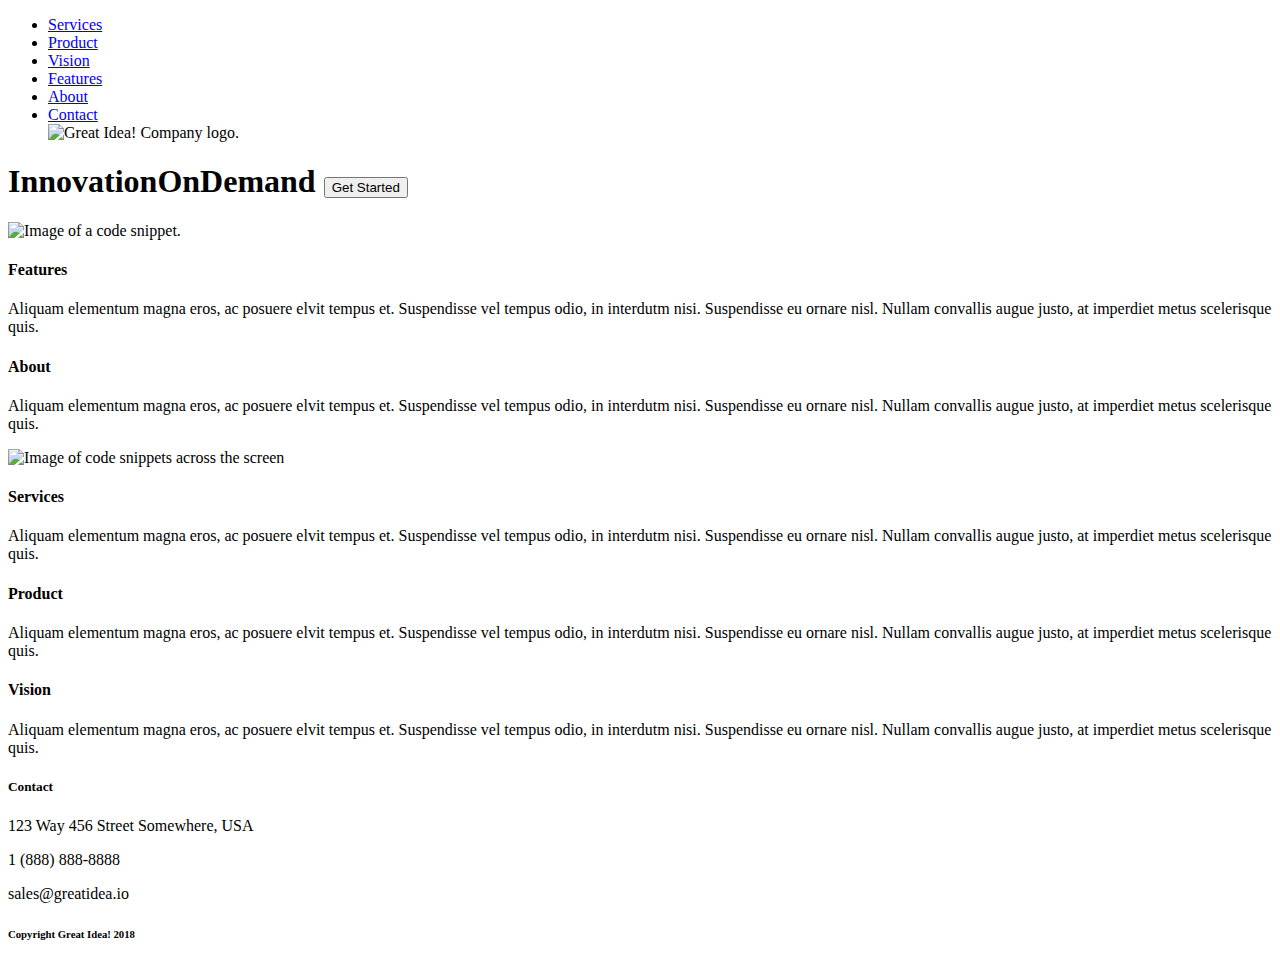
==== great-idea/index.html @ 820ab186 "first commit" ====
<!doctype html>

<html lang="en">
<head>
  <meta charset="utf-8">

  <title>Great Idea!</title>

  <link href="https://fonts.googleapis.com/css?family=Bangers|Titillium+Web" rel="stylesheet">
  <link rel="stylesheet" href="css/index.css">

  <!--[if lt IE 9]>
    <script src="https://cdnjs.cloudflare.com/ajax/libs/html5shiv/3.7.3/html5shiv.js"></script>
  <![endif]-->
</head>

  <body>

    <!-- Copy and paste your HTML from the first UI project here -->
    <container class="nav-container"> 
      <div class="navbar">
          <ul class="links">
            <li><a href="#">Services</a></li>
            <li><a href="#">Product</a></li>
            <li><a href="#">Vision</a></li>
            <li><a href="#">Features</a></li>
            <li><a href="#">About</a></li>
            <li><a href="#">Contact</a></li>
            <img class="logo" src="img/logo.png" alt="Great Idea! Company logo.">
          </ul>
        </div>
      </container>
     
    <Section class="caption-img-btn">
        <h1 class="main-caption">
          <span>Innovation</span><span>On</span><span>Demand</span>
          <button class="button">Get Started</button> 
         </h1>
          
        <div class="round-image">
          <img src="img/header-img.png" alt="Image of a code snippet.">
         </div>
     </Section>
    
     <div class="line"></div>
    
    <main class="body-text-img">
    
      <article class="main-text1">
        <h4>Features</h4>
          <p>Aliquam elementum magna eros, ac posuere elvit tempus et. Suspendisse vel tempus odio, in interdutm nisi. Suspendisse eu ornare nisl. Nullam convallis augue justo, at imperdiet metus scelerisque quis.</p>
       </article>
    
      <article class="main-text2"> 
        <h4>About</h4>
          <p>Aliquam elementum magna eros, ac posuere elvit tempus et. Suspendisse vel tempus odio, in interdutm nisi. Suspendisse eu ornare nisl. Nullam convallis augue justo, at imperdiet metus scelerisque quis.</p>
       </article>
    
       <div class="main-img"> 
        <img class="middle-img" src="img/mid-page-accent.jpg" alt="Image of code snippets across the screen">
        </div>
    
      <article class="main-text3">
        <h4>Services</h4>
          <p>Aliquam elementum magna eros, ac posuere elvit tempus et. Suspendisse vel tempus odio, in interdutm nisi. Suspendisse eu ornare nisl. Nullam convallis augue justo, at imperdiet metus scelerisque quis.</p>
       </article>  
      
      <article class="main-text4"> 
        <h4>Product</h4>
          <p>Aliquam elementum magna eros, ac posuere elvit tempus et. Suspendisse vel tempus odio, in interdutm nisi. Suspendisse eu ornare nisl. Nullam convallis augue justo, at imperdiet metus scelerisque quis.</p>
       </article>
      <article class="main-text5"> 
        <h4>Vision</h4>
          <p>Aliquam elementum magna eros, ac posuere elvit tempus et. Suspendisse vel tempus odio, in interdutm nisi. Suspendisse eu ornare nisl. Nullam convallis augue justo, at imperdiet metus scelerisque quis.</p>
       </article>
     </main>
    
     <div class="line"></div>
    
     <footer>
    
      <h5>Contact</h5>
       
       <p class="foot-text">123 Way 456 Street
       Somewhere, USA</p>
       <p class="foot-text">1 (888) 888-8888</p>
       <p class="foot-text">sales@greatidea.io</p>
    
       <h6>Copyright Great Idea! 2018</h6>  
      </footer>  
        
  </body>
</html>
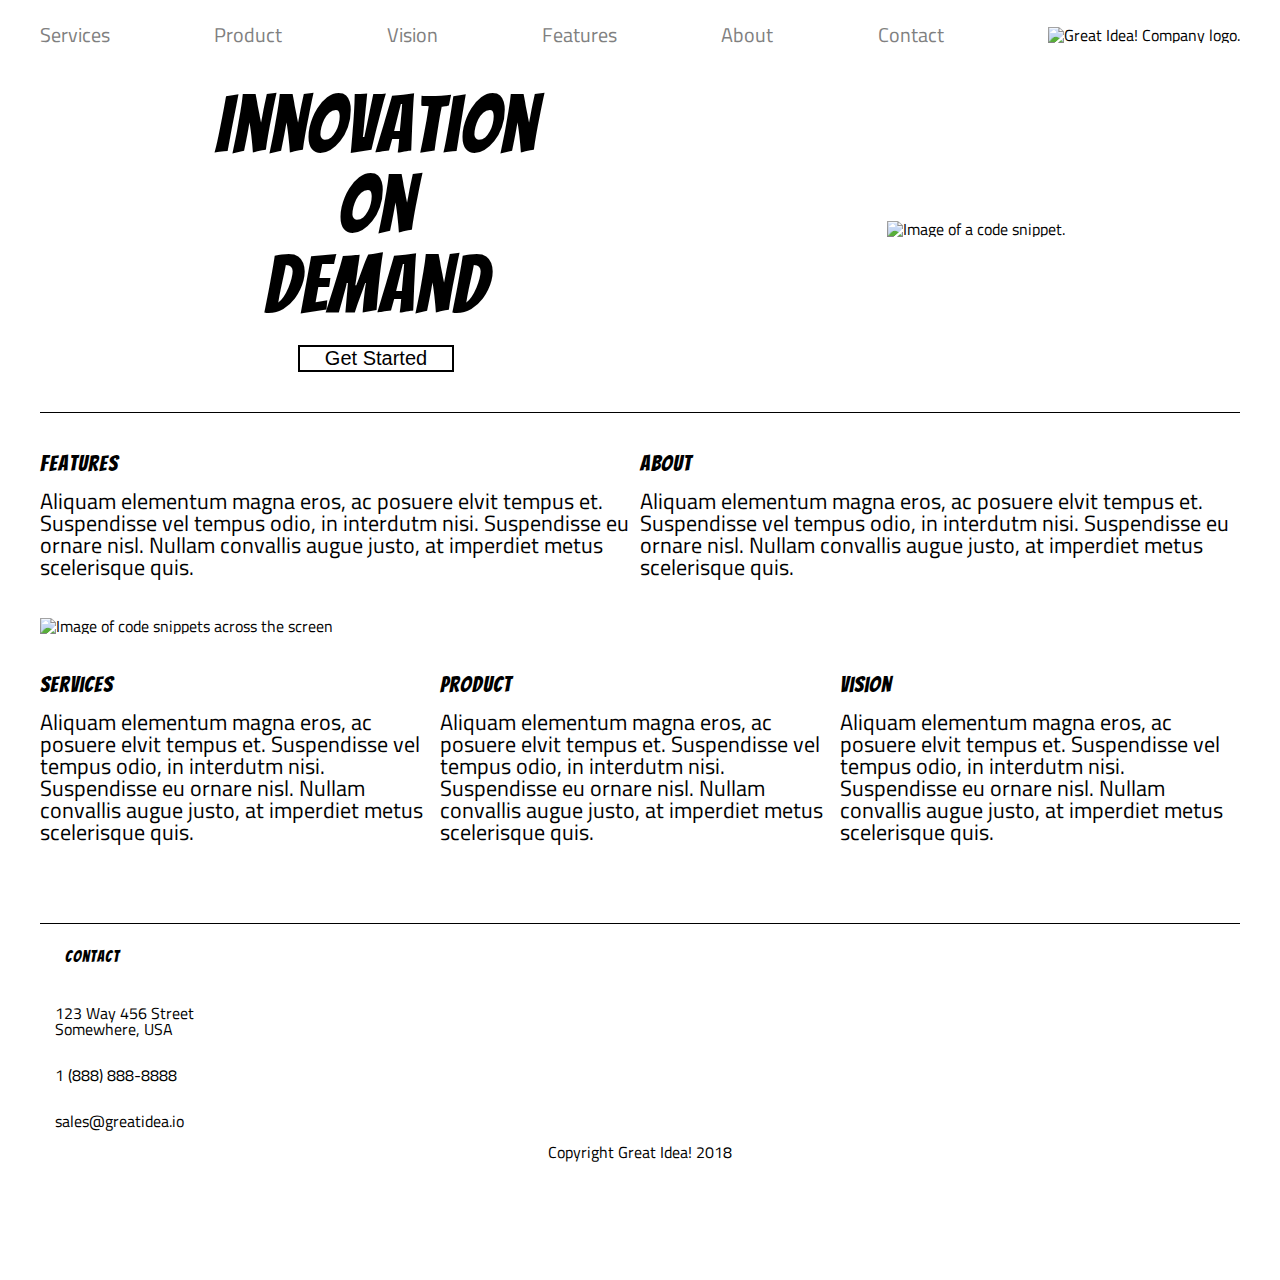
==== commit 8473c0f7: "flex commit on great idea page." ====
--- a/great-idea/index.html
+++ b/great-idea/index.html
@@ -14,80 +14,83 @@
   <![endif]-->
 </head>
 
-  <body>
+<body>
 
-    <!-- Copy and paste your HTML from the first UI project here -->
-    <container class="nav-container"> 
-      <div class="navbar">
-          <ul class="links">
-            <li><a href="#">Services</a></li>
-            <li><a href="#">Product</a></li>
-            <li><a href="#">Vision</a></li>
-            <li><a href="#">Features</a></li>
-            <li><a href="#">About</a></li>
-            <li><a href="#">Contact</a></li>
-            <img class="logo" src="img/logo.png" alt="Great Idea! Company logo.">
-          </ul>
-        </div>
-      </container>
-     
-    <Section class="caption-img-btn">
-        <h1 class="main-caption">
-          <span>Innovation</span><span>On</span><span>Demand</span>
-          <button class="button">Get Started</button> 
-         </h1>
-          
-        <div class="round-image">
-          <img src="img/header-img.png" alt="Image of a code snippet.">
-         </div>
-     </Section>
+  <!-- Copy and paste your HTML from the first UI project here -->
+  <container class="nav-container">
+
+    <a href="#">Services</a>
+    <a href="#">Product</a>
+    <a href="#">Vision</a>
+    <a href="#">Features</a>
+    <a href="#">About</a>
+    <a href="#">Contact</a>
+    <img class="logo" src="img/logo.png" alt="Great Idea! Company logo.">
+
+    </container>
     
-     <div class="line"></div>
+  <Section class="caption-img-btn">
+
+    <h1 class="main-caption">
+      <span>Innovation</span><span>On</span><span>Demand</span>
+      <button class="button">Get Started</button> 
+      </h1>
+      
+    <img class="round-image" src="img/header-img.png" alt="Image of a code snippet.">
+
+    </Section>
+  
+  <main class="text-container">
+
+    <section class="features-about">
     
-    <main class="body-text-img">
-    
-      <article class="main-text1">
+      <article class="articles">
         <h4>Features</h4>
           <p>Aliquam elementum magna eros, ac posuere elvit tempus et. Suspendisse vel tempus odio, in interdutm nisi. Suspendisse eu ornare nisl. Nullam convallis augue justo, at imperdiet metus scelerisque quis.</p>
-       </article>
+        </article>
     
-      <article class="main-text2"> 
+      <article class="articles">
         <h4>About</h4>
           <p>Aliquam elementum magna eros, ac posuere elvit tempus et. Suspendisse vel tempus odio, in interdutm nisi. Suspendisse eu ornare nisl. Nullam convallis augue justo, at imperdiet metus scelerisque quis.</p>
-       </article>
-    
-       <div class="main-img"> 
-        <img class="middle-img" src="img/mid-page-accent.jpg" alt="Image of code snippets across the screen">
-        </div>
-    
-      <article class="main-text3">
+        </article>
+
+       </section>
+  
+      <div class="main-img"> 
+      <img class="middle-img" src="img/mid-page-accent.jpg" alt="Image of code snippets across the screen">
+      </div>
+
+    <section class="services-product-vision">
+
+      <article class="articles">
         <h4>Services</h4>
           <p>Aliquam elementum magna eros, ac posuere elvit tempus et. Suspendisse vel tempus odio, in interdutm nisi. Suspendisse eu ornare nisl. Nullam convallis augue justo, at imperdiet metus scelerisque quis.</p>
-       </article>  
+        </article>  
       
-      <article class="main-text4"> 
+      <article class="articles"> 
         <h4>Product</h4>
           <p>Aliquam elementum magna eros, ac posuere elvit tempus et. Suspendisse vel tempus odio, in interdutm nisi. Suspendisse eu ornare nisl. Nullam convallis augue justo, at imperdiet metus scelerisque quis.</p>
-       </article>
-      <article class="main-text5"> 
+        </article>
+      <article class="articles"> 
         <h4>Vision</h4>
           <p>Aliquam elementum magna eros, ac posuere elvit tempus et. Suspendisse vel tempus odio, in interdutm nisi. Suspendisse eu ornare nisl. Nullam convallis augue justo, at imperdiet metus scelerisque quis.</p>
-       </article>
-     </main>
-    
-     <div class="line"></div>
-    
-     <footer>
-    
-      <h5>Contact</h5>
-       
-       <p class="foot-text">123 Way 456 Street
-       Somewhere, USA</p>
-       <p class="foot-text">1 (888) 888-8888</p>
-       <p class="foot-text">sales@greatidea.io</p>
-    
-       <h6>Copyright Great Idea! 2018</h6>  
-      </footer>  
-        
-  </body>
+        </article>
+
+      </section>
+
+    </main>
+  
+    <footer>
+  
+    <h5>Contact</h5>
+      
+      <p class="foot-text">123 Way 456 Street
+      Somewhere, USA</p>
+      <p class="foot-text">1 (888) 888-8888</p>
+      <p class="foot-text">sales@greatidea.io</p>
+  
+      <h6>Copyright Great Idea! 2018</h6>  
+    </footer>  
+
+</body>
 </html>--- a/great-idea/css/index.css
+++ b/great-idea/css/index.css
@@ -0,0 +1,224 @@
+/* http://meyerweb.com/eric/tools/css/reset/ 
+   v2.0 | 20110126
+   License: none (public domain)
+*/
+
+html, body, div, span, applet, object, iframe,
+h1, h2, h3, h4, h5, h6, p, blockquote, pre,
+a, abbr, acronym, address, big, cite, code,
+del, dfn, em, img, ins, kbd, q, s, samp,
+small, strike, strong, sub, sup, tt, var,
+b, u, i, center,
+dl, dt, dd, ol, ul, li,
+fieldset, form, label, legend,
+table, caption, tbody, tfoot, thead, tr, th, td,
+article, aside, canvas, details, embed, 
+figure, figcaption, footer, header, hgroup, 
+menu, nav, output, ruby, section, summary,
+time, mark, audio, video {
+	margin: 0;
+	padding: 0;
+	border: 0;
+	font-size: 100%;
+	font: inherit;
+	vertical-align: baseline;
+}
+/* HTML5 display-role reset for older browsers */
+article, aside, details, figcaption, figure, 
+footer, header, hgroup, menu, nav, section {
+	display: block;
+}
+body {
+	line-height: 1;
+}
+ol, ul {
+	list-style: none;
+}
+blockquote, q {
+	quotes: none;
+}
+blockquote:before, blockquote:after,
+q:before, q:after {
+	content: '';
+	content: none;
+}
+table {
+	border-collapse: collapse;
+	border-spacing: 0;
+}
+
+/* Set every element's box-sizing to border-box */
+* {
+    box-sizing: border-box;
+}
+
+html, body {
+    height: 100%;
+    font-family: 'Titillium Web', sans-serif;
+}
+
+h1, h2, h3, h4, h5 {
+    font-family: 'Bangers', cursive;
+    letter-spacing: 1px;
+    margin-bottom: 15px;
+}
+
+/* Copy and paste your work from yesterday here and start to refactor into flexbox */
+
+.nav-container {
+	width: 1200px;
+	display: flex;
+	flex-flow: row nowrap;
+	justify-content: space-between;
+	align-items: center;
+	margin: auto;
+	padding-top: 25px;
+
+
+}
+a {
+	text-decoration: none;
+	color: gray;
+	font-size: 20px;
+}
+
+body {
+	width: 1200px;
+	margin: auto;
+}
+
+.caption-img-btn {
+	width: 1200px;
+	margin: auto;
+	display: flex;
+	flex-flow: row nowrap;
+	align-content: center;
+	padding: 40px 0px 40px 0px;	
+	border-bottom: 1px solid black;
+}
+
+.main-caption {
+	display: flex;
+	flex-flow: column nowrap;
+	justify-content: space-evenly;
+	align-items: center;
+	font-size: 80px;
+	margin: auto;
+}
+
+.round-image {
+	margin: auto;
+}
+
+.button {
+	background: white;
+	margin: auto;
+	font-size: 20px;
+	border: 2px solid black;
+	padding: 0px 25px 0px 25px;
+	margin-top: 20px;
+}
+
+.text-container {
+	margin: auto;
+	width: 1200px;
+	display: flex;
+	flex-flow: column nowrap;
+	border-bottom: 1px solid black;
+	padding: 0px 0px 40px 0px;
+}
+
+.features-about {
+	margin: auto;
+	width: 1200px;
+	display: flex;
+	flex-flow: row nowrap;
+	justify-content: space-between;
+}
+
+.articles {
+	display: flex;
+	flex-flow: column nowrap;
+	justify-content: space-around; 
+	font-size: 22px;
+	margin: auto;
+	padding: 40px 0px 40px 0px;
+}
+
+.services-product-vision {
+	margin: auto;
+	width: 1200px;
+	display: flex;
+	flex-flow: row nowrap;
+	justify-content: space-between;
+}
+
+
+
+
+
+/*.main-text1 {
+	display: inline-block;
+	width: 50%;
+	margin: 0px;
+	padding: 25px;
+}*/
+
+
+/*.main-text2 {
+	display: inline-block;
+	width: 49%;
+	margin: 0px;
+	padding: 25px;
+}*/
+
+/*p {
+	font-size: 20px;
+}
+
+.middle-img {
+width: 100%;
+padding: 30px;
+}
+
+.main-text3 {
+	display: inline-block;
+	width: 33%;
+	margin: 0px;
+	padding: 25px;
+}*/
+
+/*.main-text4 {
+	display: inline-block;
+	width: 33%;
+	margin: 0px;
+	padding: 20px;
+}
+
+.main-text5 {
+	display: inline-block;
+	width: 31%;
+	margin: 0px;
+	padding: 20px;
+}*/
+
+footer {
+	width: 1200px;
+}
+
+h5 {
+	padding: 25px;
+	margin: 0px;
+}
+
+.foot-text {
+	padding: 15px;
+	margin: 0px;
+	width: 20%
+}
+
+h6 {
+	text-align: center;
+	font-size: 25;
+	padding: 0px 0px 120px 0px;
+}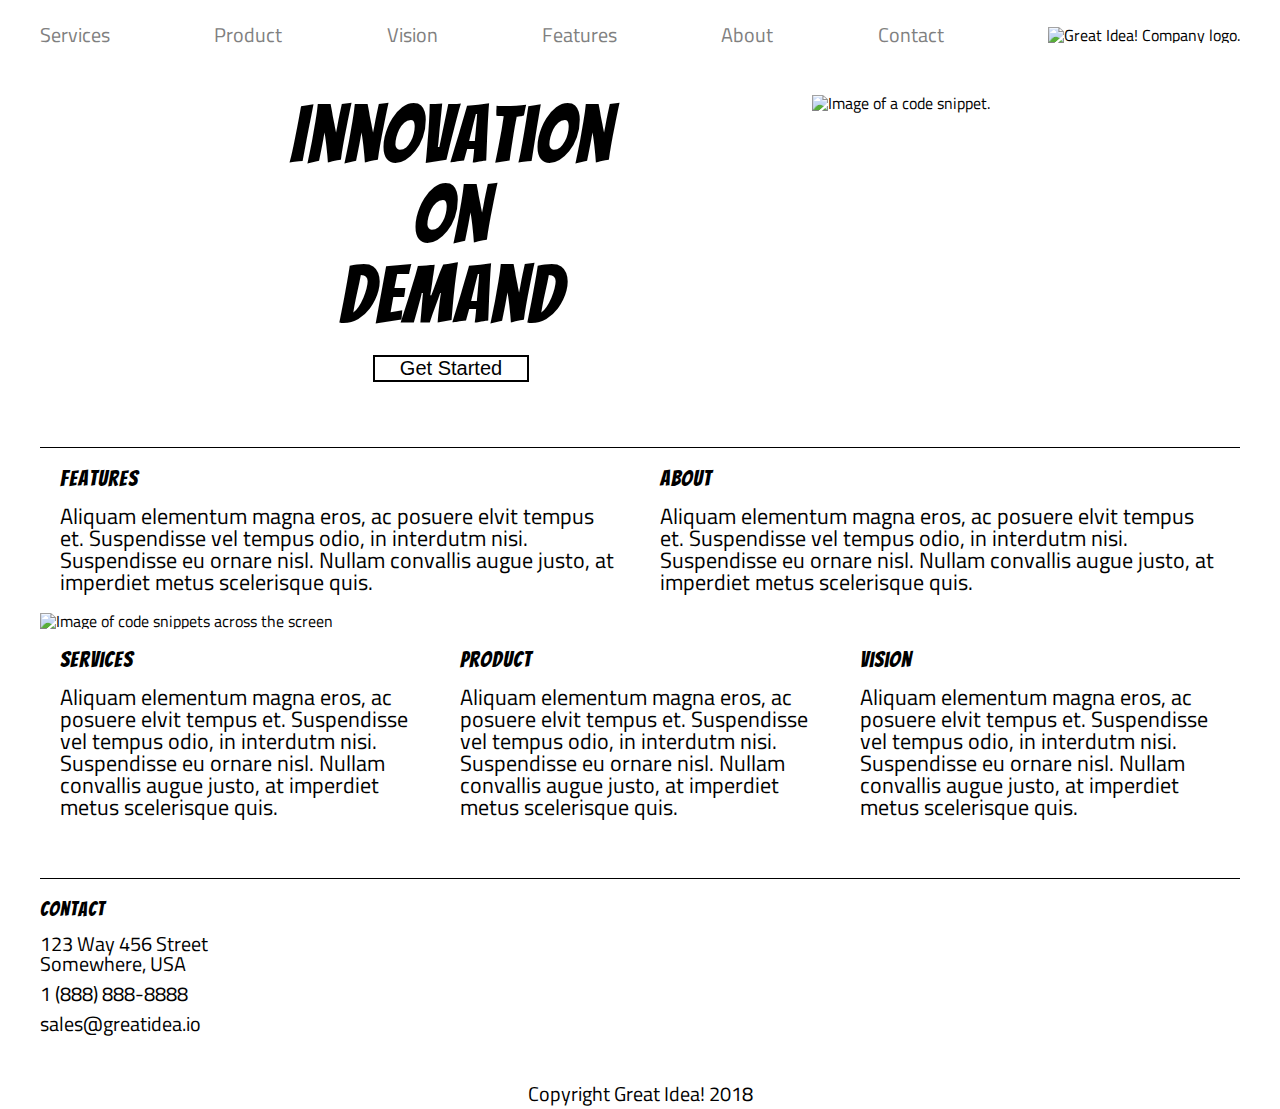
==== commit e21601d4: "final commit for great idea site" ====
--- a/great-idea/index.html
+++ b/great-idea/index.html
@@ -44,34 +44,32 @@
 
     <section class="features-about">
     
-      <article class="articles">
+      <article>
         <h4>Features</h4>
           <p>Aliquam elementum magna eros, ac posuere elvit tempus et. Suspendisse vel tempus odio, in interdutm nisi. Suspendisse eu ornare nisl. Nullam convallis augue justo, at imperdiet metus scelerisque quis.</p>
         </article>
     
-      <article class="articles">
+      <article>
         <h4>About</h4>
           <p>Aliquam elementum magna eros, ac posuere elvit tempus et. Suspendisse vel tempus odio, in interdutm nisi. Suspendisse eu ornare nisl. Nullam convallis augue justo, at imperdiet metus scelerisque quis.</p>
         </article>
 
        </section>
   
-      <div class="main-img"> 
       <img class="middle-img" src="img/mid-page-accent.jpg" alt="Image of code snippets across the screen">
-      </div>
 
     <section class="services-product-vision">
 
-      <article class="articles">
+      <article>
         <h4>Services</h4>
           <p>Aliquam elementum magna eros, ac posuere elvit tempus et. Suspendisse vel tempus odio, in interdutm nisi. Suspendisse eu ornare nisl. Nullam convallis augue justo, at imperdiet metus scelerisque quis.</p>
         </article>  
       
-      <article class="articles"> 
+      <article> 
         <h4>Product</h4>
           <p>Aliquam elementum magna eros, ac posuere elvit tempus et. Suspendisse vel tempus odio, in interdutm nisi. Suspendisse eu ornare nisl. Nullam convallis augue justo, at imperdiet metus scelerisque quis.</p>
         </article>
-      <article class="articles"> 
+      <article> 
         <h4>Vision</h4>
           <p>Aliquam elementum magna eros, ac posuere elvit tempus et. Suspendisse vel tempus odio, in interdutm nisi. Suspendisse eu ornare nisl. Nullam convallis augue justo, at imperdiet metus scelerisque quis.</p>
         </article>
@@ -80,17 +78,25 @@
 
     </main>
   
-    <footer>
-  
-    <h5>Contact</h5>
+    <footer class="contact-info">
       
-      <p class="foot-text">123 Way 456 Street
-      Somewhere, USA</p>
-      <p class="foot-text">1 (888) 888-8888</p>
-      <p class="foot-text">sales@greatidea.io</p>
-  
-      <h6>Copyright Great Idea! 2018</h6>  
-    </footer>  
+      <h5>Contact</h5> 
+          <p>123 Way 456 Street</p>
+          <p>Somewhere, USA</p>
+      <span class="num-email">
+          <p>1 (888) 888-8888</p>
+        </span>
+      <span class="num-email">
+          <p>sales@greatidea.io</p>
+        </span>
+         
+      <h6>Copyright Great Idea! 2018</h6>
+
+     </footer>
+
+    
+
+       
 
 </body>
 </html>--- a/great-idea/css/index.css
+++ b/great-idea/css/index.css
@@ -89,11 +89,11 @@
 
 .caption-img-btn {
 	width: 1200px;
-	margin: auto;
+	margin: 0auto;
 	display: flex;
 	flex-flow: row nowrap;
-	align-content: center;
-	padding: 40px 0px 40px 0px;	
+	justify-content: space-evenly;
+	padding: 50px;	
 	border-bottom: 1px solid black;
 }
 
@@ -103,16 +103,16 @@
 	justify-content: space-evenly;
 	align-items: center;
 	font-size: 80px;
-	margin: auto;
+	margin: 0auto;
 }
 
 .round-image {
-	margin: auto;
+	margin: 0auto;
 }
 
 .button {
 	background: white;
-	margin: auto;
+	margin: 0auto;
 	font-size: 20px;
 	border: 2px solid black;
 	padding: 0px 25px 0px 25px;
@@ -120,7 +120,7 @@
 }
 
 .text-container {
-	margin: auto;
+	margin: 0auto;
 	width: 1200px;
 	display: flex;
 	flex-flow: column nowrap;
@@ -129,96 +129,71 @@
 }
 
 .features-about {
-	margin: auto;
+	margin: 0auto;
 	width: 1200px;
 	display: flex;
 	flex-flow: row nowrap;
 	justify-content: space-between;
 }
 
-.articles {
+article {
 	display: flex;
 	flex-flow: column nowrap;
-	justify-content: space-around; 
+	justify-content: space-evenly; 
 	font-size: 22px;
-	margin: auto;
-	padding: 40px 0px 40px 0px;
+	margin: 20px;
+}
+
+.middle-img {
+	width: 1200px;
+	margin: 0auto;
 }
 
 .services-product-vision {
-	margin: auto;
+	margin: 0auto;
 	width: 1200px;
 	display: flex;
 	flex-flow: row nowrap;
 	justify-content: space-between;
 }
 
-
-
-
-
-/*.main-text1 {
-	display: inline-block;
-	width: 50%;
-	margin: 0px;
-	padding: 25px;
-}*/
-
-
-/*.main-text2 {
-	display: inline-block;
-	width: 49%;
-	margin: 0px;
-	padding: 25px;
-}*/
-
-/*p {
+.contact-info {
+	display: flex;
+	flex-flow: column nowrap;
+	justify-content: space-between;
+	margin: 0auto;
 	font-size: 20px;
-}
-
-.middle-img {
-width: 100%;
-padding: 30px;
-}
-
-.main-text3 {
-	display: inline-block;
-	width: 33%;
-	margin: 0px;
-	padding: 25px;
-}*/
-
-/*.main-text4 {
-	display: inline-block;
-	width: 33%;
-	margin: 0px;
-	padding: 20px;
-}
-
-.main-text5 {
-	display: inline-block;
-	width: 31%;
-	margin: 0px;
-	padding: 20px;
-}*/
-
-footer {
-	width: 1200px;
+	margin-top: 20px;
 }
 
 h5 {
-	padding: 25px;
-	margin: 0px;
+	margin: 0auto;
 }
 
-.foot-text {
-	padding: 15px;
-	margin: 0px;
-	width: 20%
+p {
+	margin: 0auto;
+}
+
+.num-email {
+	margin-top: 10px;
+	align-self: auto;
 }
 
 h6 {
-	text-align: center;
-	font-size: 25;
-	padding: 0px 0px 120px 0px;
-}+	margin-top: 50px;
+	align-self: center;
+}
+
+
+/*.foot-address {
+	display: flex;
+	flex-flow: column nowrap;
+	margin: 0auto;
+}
+
+.foot-contact {
+	display: flex;
+	flex-flow: column nowrap;
+	margin: 0auto; 
+}*/
+
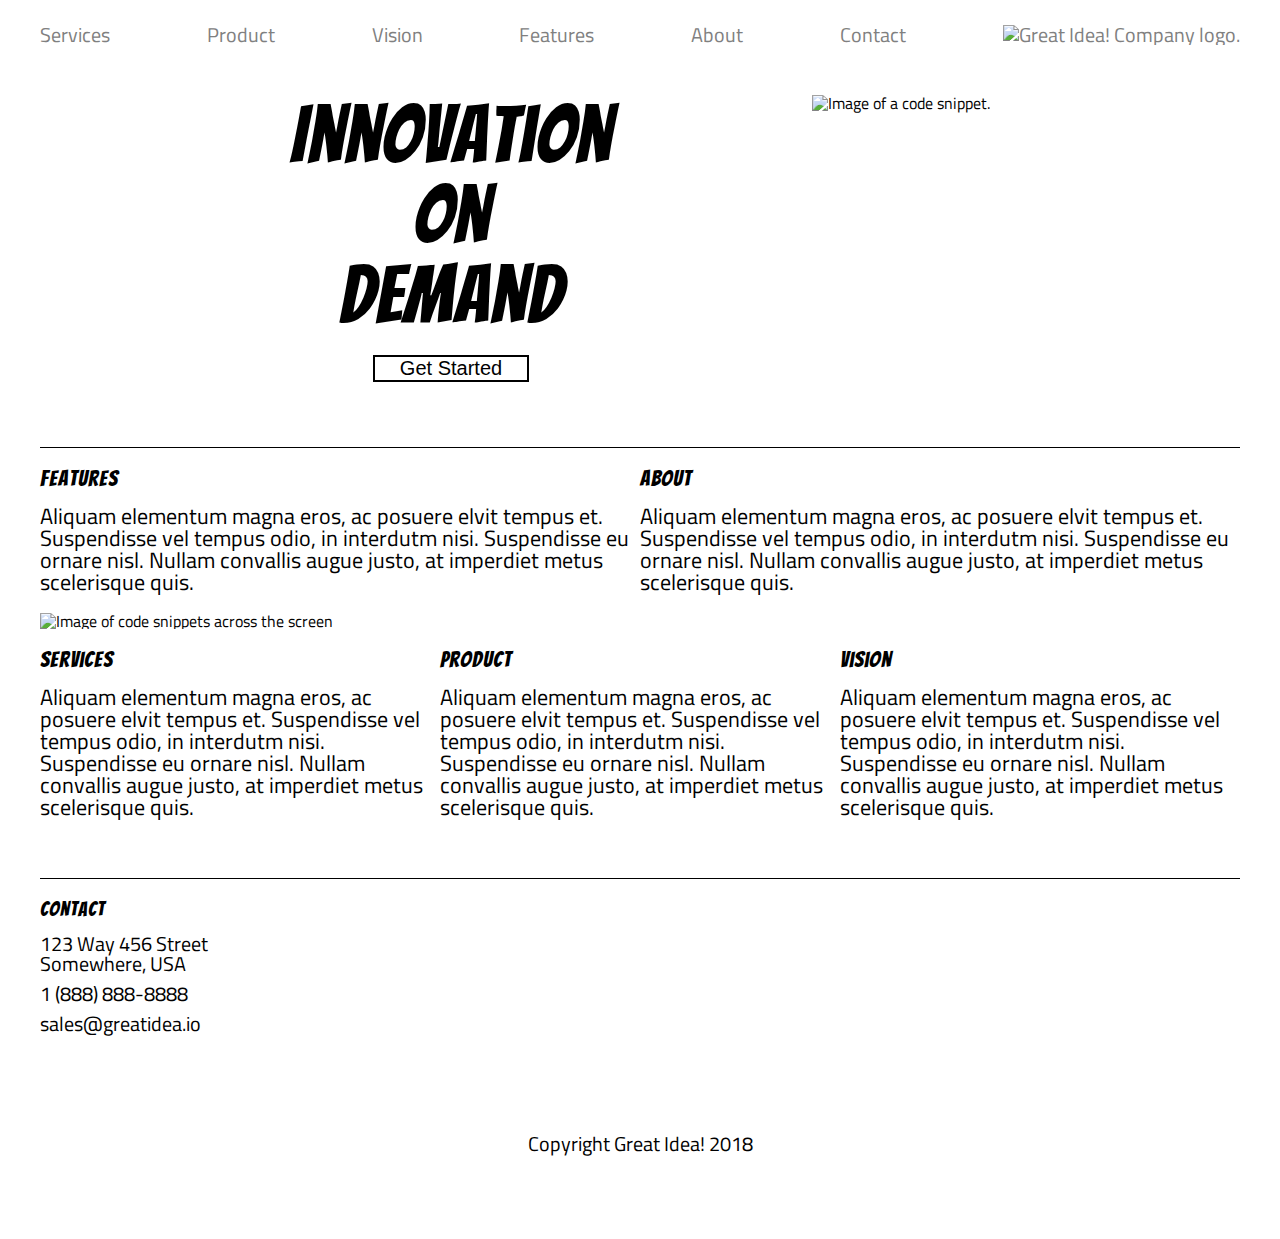
==== commit d0e5661b: "final project commit" ====
--- a/great-idea/index.html
+++ b/great-idea/index.html
@@ -19,13 +19,13 @@
   <!-- Copy and paste your HTML from the first UI project here -->
   <container class="nav-container">
 
-    <a href="#">Services</a>
+    <a href="C:\Users\ejmrt\LambdaCode\UI-III-Flexbox\great-idea\services.html">Services</a>
     <a href="#">Product</a>
     <a href="#">Vision</a>
     <a href="#">Features</a>
     <a href="#">About</a>
     <a href="#">Contact</a>
-    <img class="logo" src="img/logo.png" alt="Great Idea! Company logo.">
+    <a href="C:\Users\ejmrt\LambdaCode\UI-III-Flexbox\great-idea\index.html"><img class="logo" src="img/logo.png" alt="Great Idea! Company logo."></a>
 
     </container>
     
@@ -33,7 +33,7 @@
 
     <h1 class="main-caption">
       <span>Innovation</span><span>On</span><span>Demand</span>
-      <button class="button">Get Started</button> 
+      <button class="button1">Get Started</button> 
       </h1>
       
     <img class="round-image" src="img/header-img.png" alt="Image of a code snippet.">
@@ -44,12 +44,12 @@
 
     <section class="features-about">
     
-      <article>
+      <article class="features-articles">
         <h4>Features</h4>
           <p>Aliquam elementum magna eros, ac posuere elvit tempus et. Suspendisse vel tempus odio, in interdutm nisi. Suspendisse eu ornare nisl. Nullam convallis augue justo, at imperdiet metus scelerisque quis.</p>
         </article>
     
-      <article>
+      <article class="features-articles">
         <h4>About</h4>
           <p>Aliquam elementum magna eros, ac posuere elvit tempus et. Suspendisse vel tempus odio, in interdutm nisi. Suspendisse eu ornare nisl. Nullam convallis augue justo, at imperdiet metus scelerisque quis.</p>
         </article>
@@ -60,16 +60,17 @@
 
     <section class="services-product-vision">
 
-      <article>
+      <article class="features-articles">
         <h4>Services</h4>
           <p>Aliquam elementum magna eros, ac posuere elvit tempus et. Suspendisse vel tempus odio, in interdutm nisi. Suspendisse eu ornare nisl. Nullam convallis augue justo, at imperdiet metus scelerisque quis.</p>
         </article>  
       
-      <article> 
+      <article class="features-articles"> 
         <h4>Product</h4>
           <p>Aliquam elementum magna eros, ac posuere elvit tempus et. Suspendisse vel tempus odio, in interdutm nisi. Suspendisse eu ornare nisl. Nullam convallis augue justo, at imperdiet metus scelerisque quis.</p>
         </article>
-      <article> 
+
+      <article class="features-articles"> 
         <h4>Vision</h4>
           <p>Aliquam elementum magna eros, ac posuere elvit tempus et. Suspendisse vel tempus odio, in interdutm nisi. Suspendisse eu ornare nisl. Nullam convallis augue justo, at imperdiet metus scelerisque quis.</p>
         </article>
--- a/great-idea/css/index.css
+++ b/great-idea/css/index.css
@@ -64,6 +64,7 @@
 }
 
 /* Copy and paste your work from yesterday here and start to refactor into flexbox */
+/*Great Idea css*/
 
 .nav-container {
 	width: 1200px;
@@ -110,7 +111,7 @@
 	margin: 0auto;
 }
 
-.button {
+.button1 {
 	background: white;
 	margin: 0auto;
 	font-size: 20px;
@@ -136,12 +137,13 @@
 	justify-content: space-between;
 }
 
-article {
+.features-articles {
 	display: flex;
 	flex-flow: column nowrap;
 	justify-content: space-evenly; 
 	font-size: 22px;
-	margin: 20px;
+	margin-top: 20px;
+	margin-bottom: 20px;
 }
 
 .middle-img {
@@ -170,9 +172,6 @@
 	margin: 0auto;
 }
 
-p {
-	margin: 0auto;
-}
 
 .num-email {
 	margin-top: 10px;
@@ -180,20 +179,115 @@
 }
 
 h6 {
-	margin-top: 50px;
+	margin-top: 100px;
+	margin-bottom: 85px;
 	align-self: center;
 }
 
-
-/*.foot-address {
-	display: flex;
-	flex-flow: column nowrap;
-	margin: 0auto;
-}
-
-.foot-contact {
-	display: flex;
-	flex-flow: column nowrap;
-	margin: 0auto; 
-}*/
-
+/*Services Site css*/
+
+.services-header-img {
+	width: 1200px;
+	margin: 0auto;
+	padding: 30px 0px 30px 0px;
+}
+
+.top-text {
+	display: flex;
+	flex-flow: column nowrap;
+	margin: auto;
+	padding-bottom: 30px;
+	border-bottom: 1px solid black;
+	font-size: 22px;
+}
+
+.services-container {
+	width: 1200px;
+	display: flex;
+	flex-flow: row wrap;
+	padding-top: 30px;
+	border-bottom: 1px solid black;
+}
+.service-boxes {
+	width: 48%;
+	display: flex;
+	flex-flow: column nowrap;
+	background: lightgrey;
+	border: 1px solid black;
+	margin-bottom: 30px;
+}
+
+.button2 {
+	background: white;
+	width: 20%;
+	margin: 5px 10px 10px 15px;
+	font-size: 10px;
+	height: 30px;
+	width: 105px;
+}
+
+div p {
+	margin: 0px 15px 15px 15px;
+	font-size: 23px;
+}
+
+div h4 {
+	margin: 15px;
+	font-size: 20px;
+}
+
+.right {
+	margin-left: 23px;
+
+}
+
+.left {
+	margin-right: 23px;
+}
+
+.about-services {
+	width: 1200px;
+	display: flex;
+	flex-flow: row nowrap;
+	margin: 0px;
+	
+}
+
+.about-services-txt {
+	width: 48%;
+	display: flex;
+	flex-flow: column nowrap;
+	justify-content: flex-start;
+	margin-top: 35px;
+	font-size: 22px;
+}
+
+.about-p {
+	margin-top: 25px;
+}
+
+.services-info-img {
+	width: 48%;
+	padding-top: 40px;
+	margin-left: 45px;
+}
+
+ul {
+	margin-top: 20px;
+	list-style-type: disc;
+	margin-left: 20px;
+}
+
+li {
+	margin-top: 20px;
+	font-size: 25px;
+}
+
+.foot {
+	width: 1200px;
+	text-align: center;
+	padding-top: 100px; 
+}
+
+
+
